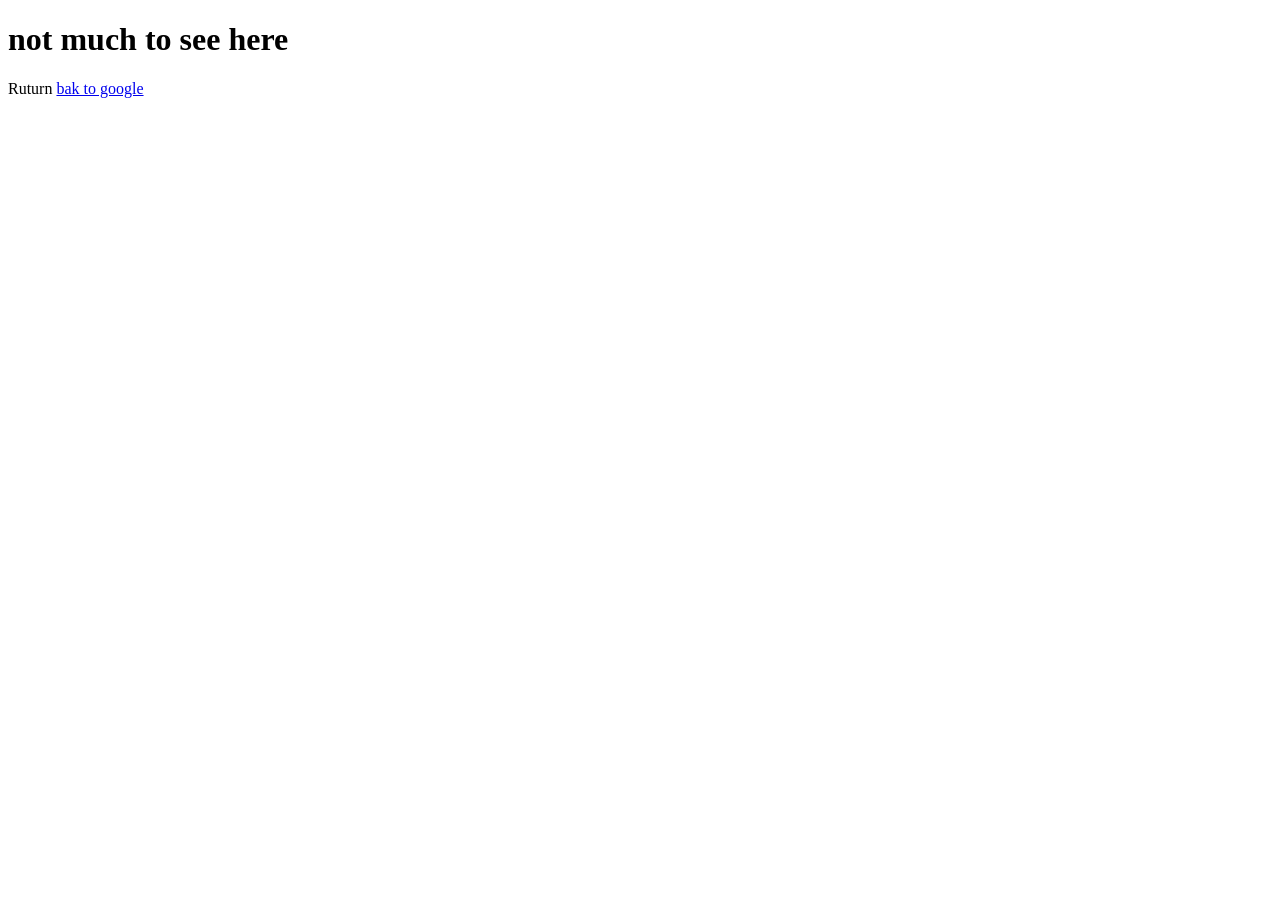
==== blog.html @ 8f5322fd "Add files via upload" ====
<!DOCTYPE html>
<html >
    <head>
        <title>blog for my pege google clone</title>
    </head>
    <body>
        <h1>not much to see here </h1>
        <p>Ruturn <a href="index.html">bak to google</a></p>
    </body>
</html>
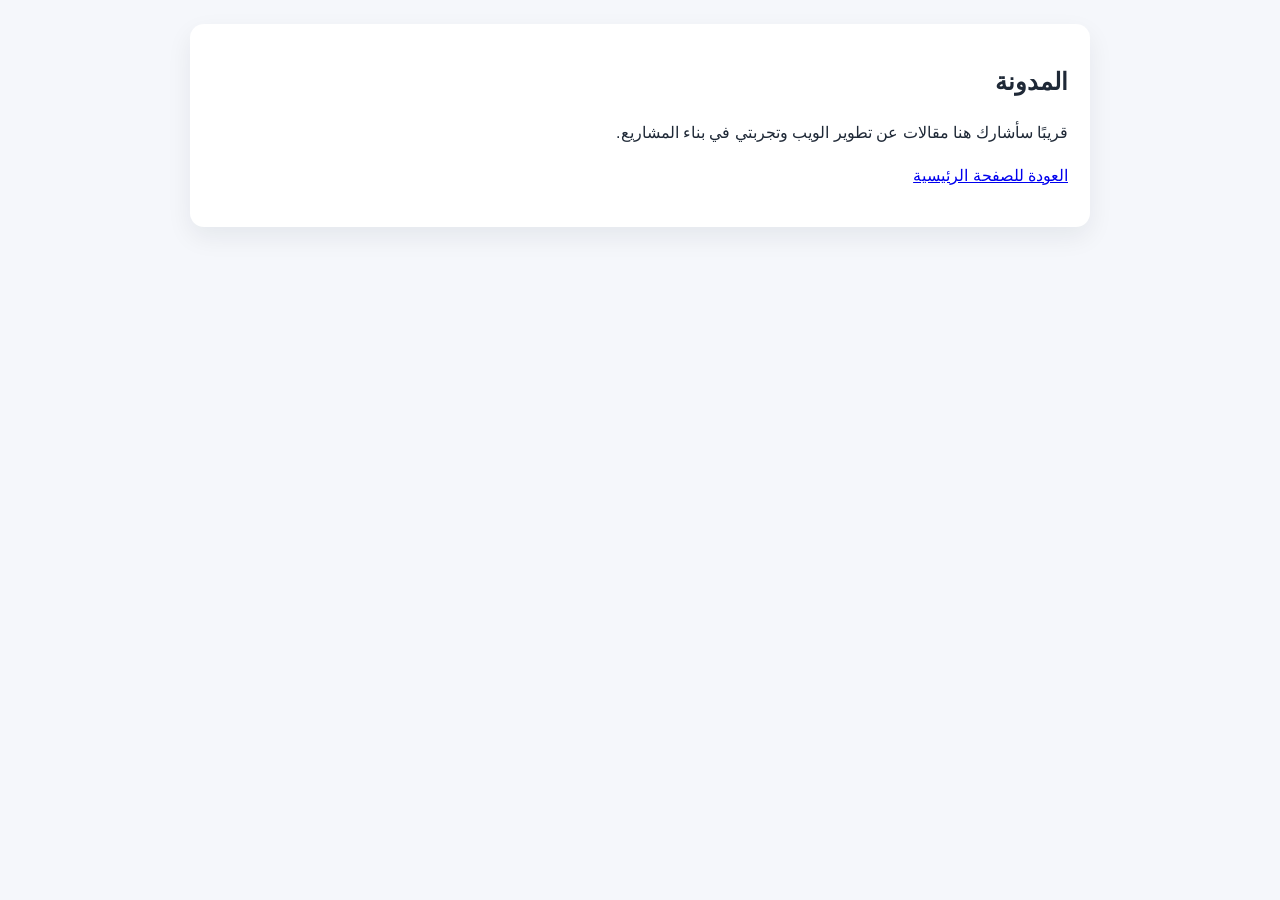
==== commit f9fd42fa: "Create Arabic personal website layout" ====
--- a/blog.html
+++ b/blog.html
@@ -1,10 +1,18 @@
-<!DOCTYPE html>
-<html >
-    <head>
-        <title>blog for my pege google clone</title>
-    </head>
-    <body>
-        <h1>not much to see here </h1>
-        <p>Ruturn <a href="index.html">bak to google</a></p>
-    </body>
-</html>+<!DOCTYPE html>
+<html lang="ar" dir="rtl">
+  <head>
+    <meta charset="UTF-8" />
+    <meta name="viewport" content="width=device-width, initial-scale=1.0" />
+    <title>المدونة</title>
+    <link rel="stylesheet" href="style.css" />
+  </head>
+  <body>
+    <main class="container">
+      <section class="card">
+        <h1>المدونة</h1>
+        <p>قريبًا سأشارك هنا مقالات عن تطوير الويب وتجربتي في بناء المشاريع.</p>
+        <p><a href="index.html">العودة للصفحة الرئيسية</a></p>
+      </section>
+    </main>
+  </body>
+</html>
--- a/style.css
+++ b/style.css
@@ -0,0 +1,98 @@
+:root {
+  --bg: #f5f7fb;
+  --card: #ffffff;
+  --text: #1f2937;
+  --muted: #6b7280;
+  --primary: #2563eb;
+}
+
+* {
+  box-sizing: border-box;
+}
+
+body {
+  margin: 0;
+  font-family: "Tahoma", "Segoe UI", sans-serif;
+  background: var(--bg);
+  color: var(--text);
+  line-height: 1.7;
+}
+
+.hero {
+  text-align: center;
+  padding: 56px 20px 36px;
+  background: linear-gradient(135deg, #dbeafe, #eff6ff);
+}
+
+.avatar {
+  width: 130px;
+  height: 130px;
+  border-radius: 50%;
+  object-fit: cover;
+  border: 4px solid #fff;
+  box-shadow: 0 10px 24px rgba(37, 99, 235, 0.2);
+}
+
+h1 {
+  margin: 16px 0 8px;
+}
+
+.subtitle {
+  color: var(--muted);
+  margin: 0 0 16px;
+}
+
+nav {
+  display: flex;
+  justify-content: center;
+  gap: 16px;
+  flex-wrap: wrap;
+}
+
+nav a {
+  text-decoration: none;
+  color: var(--primary);
+  font-weight: 700;
+}
+
+.container {
+  width: min(900px, 92%);
+  margin: 24px auto 40px;
+  display: grid;
+  gap: 18px;
+}
+
+.card {
+  background: var(--card);
+  border-radius: 14px;
+  padding: 22px;
+  box-shadow: 0 10px 26px rgba(15, 23, 42, 0.07);
+}
+
+h2 {
+  margin-top: 0;
+}
+
+.projects-grid {
+  display: grid;
+  grid-template-columns: repeat(auto-fit, minmax(220px, 1fr));
+  gap: 12px;
+}
+
+.projects-grid article {
+  background: #f8fafc;
+  padding: 14px;
+  border-radius: 10px;
+}
+
+footer {
+  text-align: center;
+  color: var(--muted);
+  padding: 0 10px 24px;
+}
+
+@media (max-width: 600px) {
+  .hero {
+    padding-top: 42px;
+  }
+}
